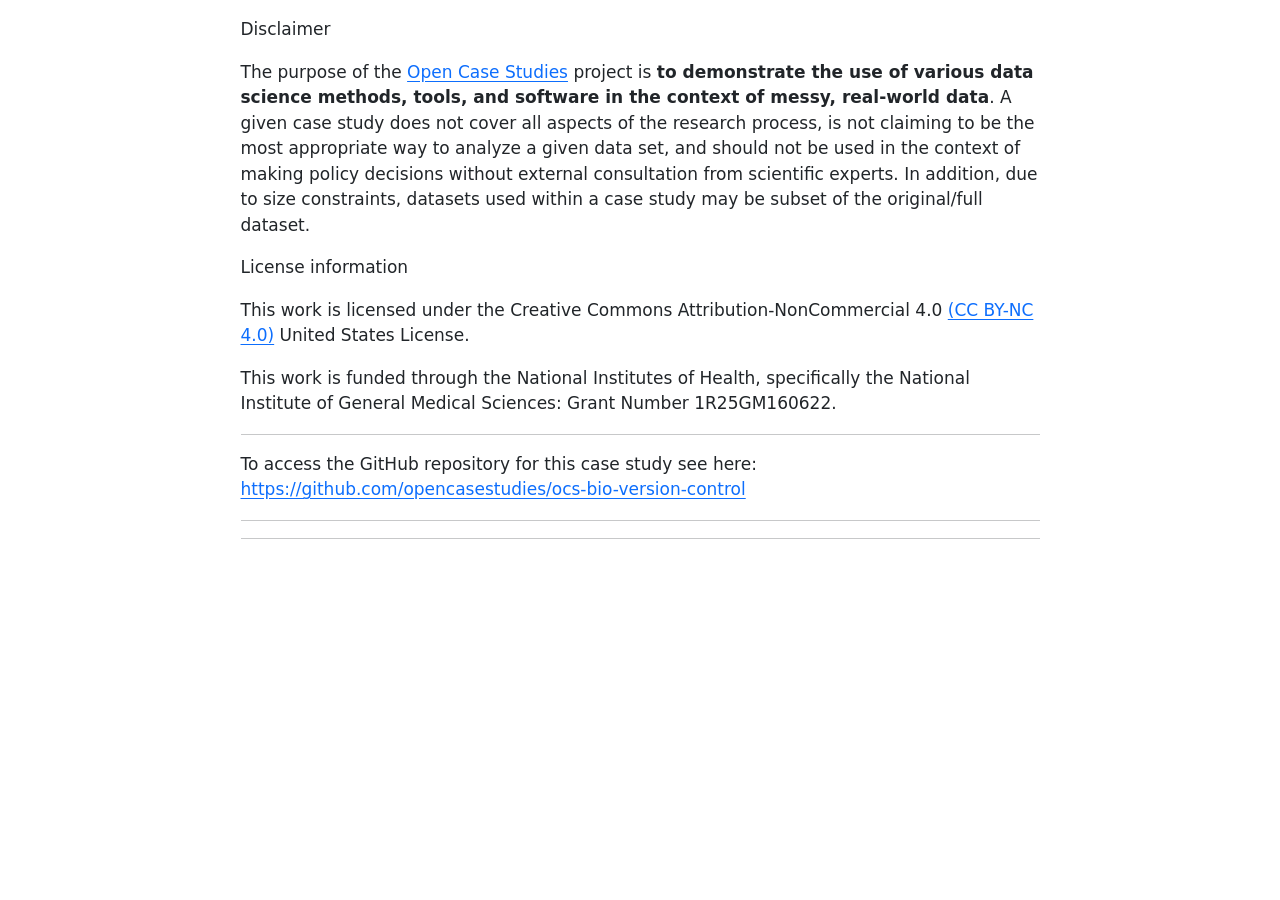
==== _ocs_frontmatter.html @ c3996db2 "make front matter into tabs, add box for funding fix merge conflicts with docs" ====
<!DOCTYPE html>
<html xmlns="http://www.w3.org/1999/xhtml" lang="en" xml:lang="en"><head>

<meta charset="utf-8">
<meta name="generator" content="quarto-1.8.25">

<meta name="viewport" content="width=device-width, initial-scale=1.0, user-scalable=yes">


<title>ocs_frontmatter</title>
<style>
code{white-space: pre-wrap;}
span.smallcaps{font-variant: small-caps;}
div.columns{display: flex; gap: min(4vw, 1.5em);}
div.column{flex: auto; overflow-x: auto;}
div.hanging-indent{margin-left: 1.5em; text-indent: -1.5em;}
ul.task-list{list-style: none;}
ul.task-list li input[type="checkbox"] {
  width: 0.8em;
  margin: 0 0.8em 0.2em -1em; /* quarto-specific, see https://github.com/quarto-dev/quarto-cli/issues/4556 */ 
  vertical-align: middle;
}
</style>


<script src="_ocs_frontmatter_files/libs/clipboard/clipboard.min.js"></script>
<script src="_ocs_frontmatter_files/libs/quarto-html/quarto.js" type="module"></script>
<script src="_ocs_frontmatter_files/libs/quarto-html/tabsets/tabsets.js" type="module"></script>
<script src="_ocs_frontmatter_files/libs/quarto-html/axe/axe-check.js" type="module"></script>
<script src="_ocs_frontmatter_files/libs/quarto-html/popper.min.js"></script>
<script src="_ocs_frontmatter_files/libs/quarto-html/tippy.umd.min.js"></script>
<script src="_ocs_frontmatter_files/libs/quarto-html/anchor.min.js"></script>
<link href="_ocs_frontmatter_files/libs/quarto-html/tippy.css" rel="stylesheet">
<link href="_ocs_frontmatter_files/libs/quarto-html/quarto-syntax-highlighting-7b89279ff1a6dce999919e0e67d4d9ec.css" rel="stylesheet" class="quarto-color-scheme" id="quarto-text-highlighting-styles">
<link href="_ocs_frontmatter_files/libs/quarto-html/quarto-syntax-highlighting-dark-707d8167ce6003fca903bfe2be84ab7f.css" rel="stylesheet" class="quarto-color-scheme quarto-color-alternate" id="quarto-text-highlighting-styles">
<link href="_ocs_frontmatter_files/libs/quarto-html/quarto-syntax-highlighting-7b89279ff1a6dce999919e0e67d4d9ec.css" rel="stylesheet" class="quarto-color-scheme-extra" id="quarto-text-highlighting-styles">
<script src="_ocs_frontmatter_files/libs/bootstrap/bootstrap.min.js"></script>
<link href="_ocs_frontmatter_files/libs/bootstrap/bootstrap-icons.css" rel="stylesheet">
<link href="_ocs_frontmatter_files/libs/bootstrap/bootstrap-ca4e93f97599faff8ec816c3c3de1b11.min.css" rel="stylesheet" append-hash="true" class="quarto-color-scheme" id="quarto-bootstrap" data-mode="light">
<link href="_ocs_frontmatter_files/libs/bootstrap/bootstrap-dark-ca4e93f97599faff8ec816c3c3de1b11.min.css" rel="stylesheet" append-hash="true" class="quarto-color-scheme quarto-color-alternate" id="quarto-bootstrap" data-mode="light">
<link href="_ocs_frontmatter_files/libs/bootstrap/bootstrap-ca4e93f97599faff8ec816c3c3de1b11.min.css" rel="stylesheet" append-hash="true" class="quarto-color-scheme-extra" id="quarto-bootstrap" data-mode="light">


</head>

<body class="fullcontent quarto-light">

<div id="quarto-content" class="page-columns page-rows-contents page-layout-article">

<main class="content" id="quarto-document-content">




<!--
The disclaimer block, license block, and funding info generally will not need updated

Please update the access information (e.g., github link and data access)
as well as any system or server requirements to work with the data
-->
<div class="disclaimer_box">
<div class="disclaimer_box_header">
<p>Disclaimer</p>
</div>
<div class="inner_block">
<p>The purpose of the <a href="https://opencasestudies.github.io" target="_blank">Open Case Studies</a> project is <strong>to demonstrate the use of various data science methods, tools, and software in the context of messy, real-world data</strong>. A given case study does not cover all aspects of the research process, is not claiming to be the most appropriate way to analyze a given data set, and should not be used in the context of making policy decisions without external consultation from scientific experts. In addition, due to size constraints, datasets used within a case study may be subset of the original/full dataset.</p>
</div>
</div>
<div class="license_box">
<div class="license_box_header">
<p>License information</p>
</div>
<div class="inner_block">
<p>This work is licensed under the Creative Commons Attribution-NonCommercial 4.0 <a href="https://creativecommons.org/licenses/by-nc/4.0/deed.en" target="_blank">(CC BY-NC 4.0)</a> United States License.</p>
</div>
</div>
<p>This work is funded through the National Institutes of Health, specifically the National Institute of General Medical Sciences: Grant Number 1R25GM160622.</p>
<hr>
<!--
UPDATE: ACCESS Information (github source and data)
In this space, provide an open access link to the case study source files.
This is necessary for users to get access to case study data, at a minimum.
See the following example from a previous case study (prior to Motivation section): https://www.opencasestudies.org/ocs-bp-co2-emissions/
-->
<p>To access the GitHub repository for this case study see here: <a href="https://github.com/opencasestudies/ocs-bio-version-control">https://github.com/opencasestudies/ocs-bio-version-control</a></p>
<!--
If the data isn't in the main github repository, be sure to describe and link to the open source location of the data and how to access it
-->
<!--
Include bioOCSdata package information once ready/applicable
-->
<hr>
<!--
UPDATE: SYSTEM, SERVER, or MOCK COMPUTING Information:

In this space, provide any necessary system requirements or instructions on how to access a server (if necessary)
or submit a mock computing job within the learnr environment in order to receive pre-processed datasets (if necessary).
In essence this section is useful to provide information to learners on how to work with the data and follow along with this case study.
This section may not be needed for all case studies and can be removed if not
-->
<hr>

</main>
<!-- /main column -->
<script id="quarto-html-after-body" type="application/javascript">
  window.document.addEventListener("DOMContentLoaded", function (event) {
    const icon = "";
    const anchorJS = new window.AnchorJS();
    anchorJS.options = {
      placement: 'right',
      icon: icon
    };
    anchorJS.add('.anchored');
    const isCodeAnnotation = (el) => {
      for (const clz of el.classList) {
        if (clz.startsWith('code-annotation-')) {                     
          return true;
        }
      }
      return false;
    }
    const onCopySuccess = function(e) {
      // button target
      const button = e.trigger;
      // don't keep focus
      button.blur();
      // flash "checked"
      button.classList.add('code-copy-button-checked');
      var currentTitle = button.getAttribute("title");
      button.setAttribute("title", "Copied!");
      let tooltip;
      if (window.bootstrap) {
        button.setAttribute("data-bs-toggle", "tooltip");
        button.setAttribute("data-bs-placement", "left");
        button.setAttribute("data-bs-title", "Copied!");
        tooltip = new bootstrap.Tooltip(button, 
          { trigger: "manual", 
            customClass: "code-copy-button-tooltip",
            offset: [0, -8]});
        tooltip.show();    
      }
      setTimeout(function() {
        if (tooltip) {
          tooltip.hide();
          button.removeAttribute("data-bs-title");
          button.removeAttribute("data-bs-toggle");
          button.removeAttribute("data-bs-placement");
        }
        button.setAttribute("title", currentTitle);
        button.classList.remove('code-copy-button-checked');
      }, 1000);
      // clear code selection
      e.clearSelection();
    }
    const getTextToCopy = function(trigger) {
      const outerScaffold = trigger.parentElement.cloneNode(true);
      const codeEl = outerScaffold.querySelector('code');
      for (const childEl of codeEl.children) {
        if (isCodeAnnotation(childEl)) {
          childEl.remove();
        }
      }
      return codeEl.innerText;
    }
    const clipboard = new window.ClipboardJS('.code-copy-button:not([data-in-quarto-modal])', {
      text: getTextToCopy
    });
    clipboard.on('success', onCopySuccess);
    if (window.document.getElementById('quarto-embedded-source-code-modal')) {
      const clipboardModal = new window.ClipboardJS('.code-copy-button[data-in-quarto-modal]', {
        text: getTextToCopy,
        container: window.document.getElementById('quarto-embedded-source-code-modal')
      });
      clipboardModal.on('success', onCopySuccess);
    }
      var localhostRegex = new RegExp(/^(?:http|https):\/\/localhost\:?[0-9]*\//);
      var mailtoRegex = new RegExp(/^mailto:/);
        var filterRegex = new RegExp('/' + window.location.host + '/');
      var isInternal = (href) => {
          return filterRegex.test(href) || localhostRegex.test(href) || mailtoRegex.test(href);
      }
      // Inspect non-navigation links and adorn them if external
     var links = window.document.querySelectorAll('a[href]:not(.nav-link):not(.navbar-brand):not(.toc-action):not(.sidebar-link):not(.sidebar-item-toggle):not(.pagination-link):not(.no-external):not([aria-hidden]):not(.dropdown-item):not(.quarto-navigation-tool):not(.about-link)');
      for (var i=0; i<links.length; i++) {
        const link = links[i];
        if (!isInternal(link.href)) {
          // undo the damage that might have been done by quarto-nav.js in the case of
          // links that we want to consider external
          if (link.dataset.originalHref !== undefined) {
            link.href = link.dataset.originalHref;
          }
        }
      }
    function tippyHover(el, contentFn, onTriggerFn, onUntriggerFn) {
      const config = {
        allowHTML: true,
        maxWidth: 500,
        delay: 100,
        arrow: false,
        appendTo: function(el) {
            return el.parentElement;
        },
        interactive: true,
        interactiveBorder: 10,
        theme: 'quarto',
        placement: 'bottom-start',
      };
      if (contentFn) {
        config.content = contentFn;
      }
      if (onTriggerFn) {
        config.onTrigger = onTriggerFn;
      }
      if (onUntriggerFn) {
        config.onUntrigger = onUntriggerFn;
      }
      window.tippy(el, config); 
    }
    const noterefs = window.document.querySelectorAll('a[role="doc-noteref"]');
    for (var i=0; i<noterefs.length; i++) {
      const ref = noterefs[i];
      tippyHover(ref, function() {
        // use id or data attribute instead here
        let href = ref.getAttribute('data-footnote-href') || ref.getAttribute('href');
        try { href = new URL(href).hash; } catch {}
        const id = href.replace(/^#\/?/, "");
        const note = window.document.getElementById(id);
        if (note) {
          return note.innerHTML;
        } else {
          return "";
        }
      });
    }
    const xrefs = window.document.querySelectorAll('a.quarto-xref');
    const processXRef = (id, note) => {
      // Strip column container classes
      const stripColumnClz = (el) => {
        el.classList.remove("page-full", "page-columns");
        if (el.children) {
          for (const child of el.children) {
            stripColumnClz(child);
          }
        }
      }
      stripColumnClz(note)
      if (id === null || id.startsWith('sec-')) {
        // Special case sections, only their first couple elements
        const container = document.createElement("div");
        if (note.children && note.children.length > 2) {
          container.appendChild(note.children[0].cloneNode(true));
          for (let i = 1; i < note.children.length; i++) {
            const child = note.children[i];
            if (child.tagName === "P" && child.innerText === "") {
              continue;
            } else {
              container.appendChild(child.cloneNode(true));
              break;
            }
          }
          if (window.Quarto?.typesetMath) {
            window.Quarto.typesetMath(container);
          }
          return container.innerHTML
        } else {
          if (window.Quarto?.typesetMath) {
            window.Quarto.typesetMath(note);
          }
          return note.innerHTML;
        }
      } else {
        // Remove any anchor links if they are present
        const anchorLink = note.querySelector('a.anchorjs-link');
        if (anchorLink) {
          anchorLink.remove();
        }
        if (window.Quarto?.typesetMath) {
          window.Quarto.typesetMath(note);
        }
        if (note.classList.contains("callout")) {
          return note.outerHTML;
        } else {
          return note.innerHTML;
        }
      }
    }
    for (var i=0; i<xrefs.length; i++) {
      const xref = xrefs[i];
      tippyHover(xref, undefined, function(instance) {
        instance.disable();
        let url = xref.getAttribute('href');
        let hash = undefined; 
        if (url.startsWith('#')) {
          hash = url;
        } else {
          try { hash = new URL(url).hash; } catch {}
        }
        if (hash) {
          const id = hash.replace(/^#\/?/, "");
          const note = window.document.getElementById(id);
          if (note !== null) {
            try {
              const html = processXRef(id, note.cloneNode(true));
              instance.setContent(html);
            } finally {
              instance.enable();
              instance.show();
            }
          } else {
            // See if we can fetch this
            fetch(url.split('#')[0])
            .then(res => res.text())
            .then(html => {
              const parser = new DOMParser();
              const htmlDoc = parser.parseFromString(html, "text/html");
              const note = htmlDoc.getElementById(id);
              if (note !== null) {
                const html = processXRef(id, note);
                instance.setContent(html);
              } 
            }).finally(() => {
              instance.enable();
              instance.show();
            });
          }
        } else {
          // See if we can fetch a full url (with no hash to target)
          // This is a special case and we should probably do some content thinning / targeting
          fetch(url)
          .then(res => res.text())
          .then(html => {
            const parser = new DOMParser();
            const htmlDoc = parser.parseFromString(html, "text/html");
            const note = htmlDoc.querySelector('main.content');
            if (note !== null) {
              // This should only happen for chapter cross references
              // (since there is no id in the URL)
              // remove the first header
              if (note.children.length > 0 && note.children[0].tagName === "HEADER") {
                note.children[0].remove();
              }
              const html = processXRef(null, note);
              instance.setContent(html);
            } 
          }).finally(() => {
            instance.enable();
            instance.show();
          });
        }
      }, function(instance) {
      });
    }
        let selectedAnnoteEl;
        const selectorForAnnotation = ( cell, annotation) => {
          let cellAttr = 'data-code-cell="' + cell + '"';
          let lineAttr = 'data-code-annotation="' +  annotation + '"';
          const selector = 'span[' + cellAttr + '][' + lineAttr + ']';
          return selector;
        }
        const selectCodeLines = (annoteEl) => {
          const doc = window.document;
          const targetCell = annoteEl.getAttribute("data-target-cell");
          const targetAnnotation = annoteEl.getAttribute("data-target-annotation");
          const annoteSpan = window.document.querySelector(selectorForAnnotation(targetCell, targetAnnotation));
          const lines = annoteSpan.getAttribute("data-code-lines").split(",");
          const lineIds = lines.map((line) => {
            return targetCell + "-" + line;
          })
          let top = null;
          let height = null;
          let parent = null;
          if (lineIds.length > 0) {
              //compute the position of the single el (top and bottom and make a div)
              const el = window.document.getElementById(lineIds[0]);
              top = el.offsetTop;
              height = el.offsetHeight;
              parent = el.parentElement.parentElement;
            if (lineIds.length > 1) {
              const lastEl = window.document.getElementById(lineIds[lineIds.length - 1]);
              const bottom = lastEl.offsetTop + lastEl.offsetHeight;
              height = bottom - top;
            }
            if (top !== null && height !== null && parent !== null) {
              // cook up a div (if necessary) and position it 
              let div = window.document.getElementById("code-annotation-line-highlight");
              if (div === null) {
                div = window.document.createElement("div");
                div.setAttribute("id", "code-annotation-line-highlight");
                div.style.position = 'absolute';
                parent.appendChild(div);
              }
              div.style.top = top - 2 + "px";
              div.style.height = height + 4 + "px";
              div.style.left = 0;
              let gutterDiv = window.document.getElementById("code-annotation-line-highlight-gutter");
              if (gutterDiv === null) {
                gutterDiv = window.document.createElement("div");
                gutterDiv.setAttribute("id", "code-annotation-line-highlight-gutter");
                gutterDiv.style.position = 'absolute';
                const codeCell = window.document.getElementById(targetCell);
                const gutter = codeCell.querySelector('.code-annotation-gutter');
                gutter.appendChild(gutterDiv);
              }
              gutterDiv.style.top = top - 2 + "px";
              gutterDiv.style.height = height + 4 + "px";
            }
            selectedAnnoteEl = annoteEl;
          }
        };
        const unselectCodeLines = () => {
          const elementsIds = ["code-annotation-line-highlight", "code-annotation-line-highlight-gutter"];
          elementsIds.forEach((elId) => {
            const div = window.document.getElementById(elId);
            if (div) {
              div.remove();
            }
          });
          selectedAnnoteEl = undefined;
        };
          // Handle positioning of the toggle
      window.addEventListener(
        "resize",
        throttle(() => {
          elRect = undefined;
          if (selectedAnnoteEl) {
            selectCodeLines(selectedAnnoteEl);
          }
        }, 10)
      );
      function throttle(fn, ms) {
      let throttle = false;
      let timer;
        return (...args) => {
          if(!throttle) { // first call gets through
              fn.apply(this, args);
              throttle = true;
          } else { // all the others get throttled
              if(timer) clearTimeout(timer); // cancel #2
              timer = setTimeout(() => {
                fn.apply(this, args);
                timer = throttle = false;
              }, ms);
          }
        };
      }
        // Attach click handler to the DT
        const annoteDls = window.document.querySelectorAll('dt[data-target-cell]');
        for (const annoteDlNode of annoteDls) {
          annoteDlNode.addEventListener('click', (event) => {
            const clickedEl = event.target;
            if (clickedEl !== selectedAnnoteEl) {
              unselectCodeLines();
              const activeEl = window.document.querySelector('dt[data-target-cell].code-annotation-active');
              if (activeEl) {
                activeEl.classList.remove('code-annotation-active');
              }
              selectCodeLines(clickedEl);
              clickedEl.classList.add('code-annotation-active');
            } else {
              // Unselect the line
              unselectCodeLines();
              clickedEl.classList.remove('code-annotation-active');
            }
          });
        }
    const findCites = (el) => {
      const parentEl = el.parentElement;
      if (parentEl) {
        const cites = parentEl.dataset.cites;
        if (cites) {
          return {
            el,
            cites: cites.split(' ')
          };
        } else {
          return findCites(el.parentElement)
        }
      } else {
        return undefined;
      }
    };
    var bibliorefs = window.document.querySelectorAll('a[role="doc-biblioref"]');
    for (var i=0; i<bibliorefs.length; i++) {
      const ref = bibliorefs[i];
      const citeInfo = findCites(ref);
      if (citeInfo) {
        tippyHover(citeInfo.el, function() {
          var popup = window.document.createElement('div');
          citeInfo.cites.forEach(function(cite) {
            var citeDiv = window.document.createElement('div');
            citeDiv.classList.add('hanging-indent');
            citeDiv.classList.add('csl-entry');
            var biblioDiv = window.document.getElementById('ref-' + cite);
            if (biblioDiv) {
              citeDiv.innerHTML = biblioDiv.innerHTML;
            }
            popup.appendChild(citeDiv);
          });
          return popup.innerHTML;
        });
      }
    }
  });
  </script>
</div> <!-- /content -->




</body></html>
---- _ocs_frontmatter_files/libs/quarto-html/tippy.css ----
.tippy-box[data-animation=fade][data-state=hidden]{opacity:0}[data-tippy-root]{max-width:calc(100vw - 10px)}.tippy-box{position:relative;background-color:#333;color:#fff;border-radius:4px;font-size:14px;line-height:1.4;white-space:normal;outline:0;transition-property:transform,visibility,opacity}.tippy-box[data-placement^=top]>.tippy-arrow{bottom:0}.tippy-box[data-placement^=top]>.tippy-arrow:before{bottom:-7px;left:0;border-width:8px 8px 0;border-top-color:initial;transform-origin:center top}.tippy-box[data-placement^=bottom]>.tippy-arrow{top:0}.tippy-box[data-placement^=bottom]>.tippy-arrow:before{top:-7px;left:0;border-width:0 8px 8px;border-bottom-color:initial;transform-origin:center bottom}.tippy-box[data-placement^=left]>.tippy-arrow{right:0}.tippy-box[data-placement^=left]>.tippy-arrow:before{border-width:8px 0 8px 8px;border-left-color:initial;right:-7px;transform-origin:center left}.tippy-box[data-placement^=right]>.tippy-arrow{left:0}.tippy-box[data-placement^=right]>.tippy-arrow:before{left:-7px;border-width:8px 8px 8px 0;border-right-color:initial;transform-origin:center right}.tippy-box[data-inertia][data-state=visible]{transition-timing-function:cubic-bezier(.54,1.5,.38,1.11)}.tippy-arrow{width:16px;height:16px;color:#333}.tippy-arrow:before{content:"";position:absolute;border-color:transparent;border-style:solid}.tippy-content{position:relative;padding:5px 9px;z-index:1}
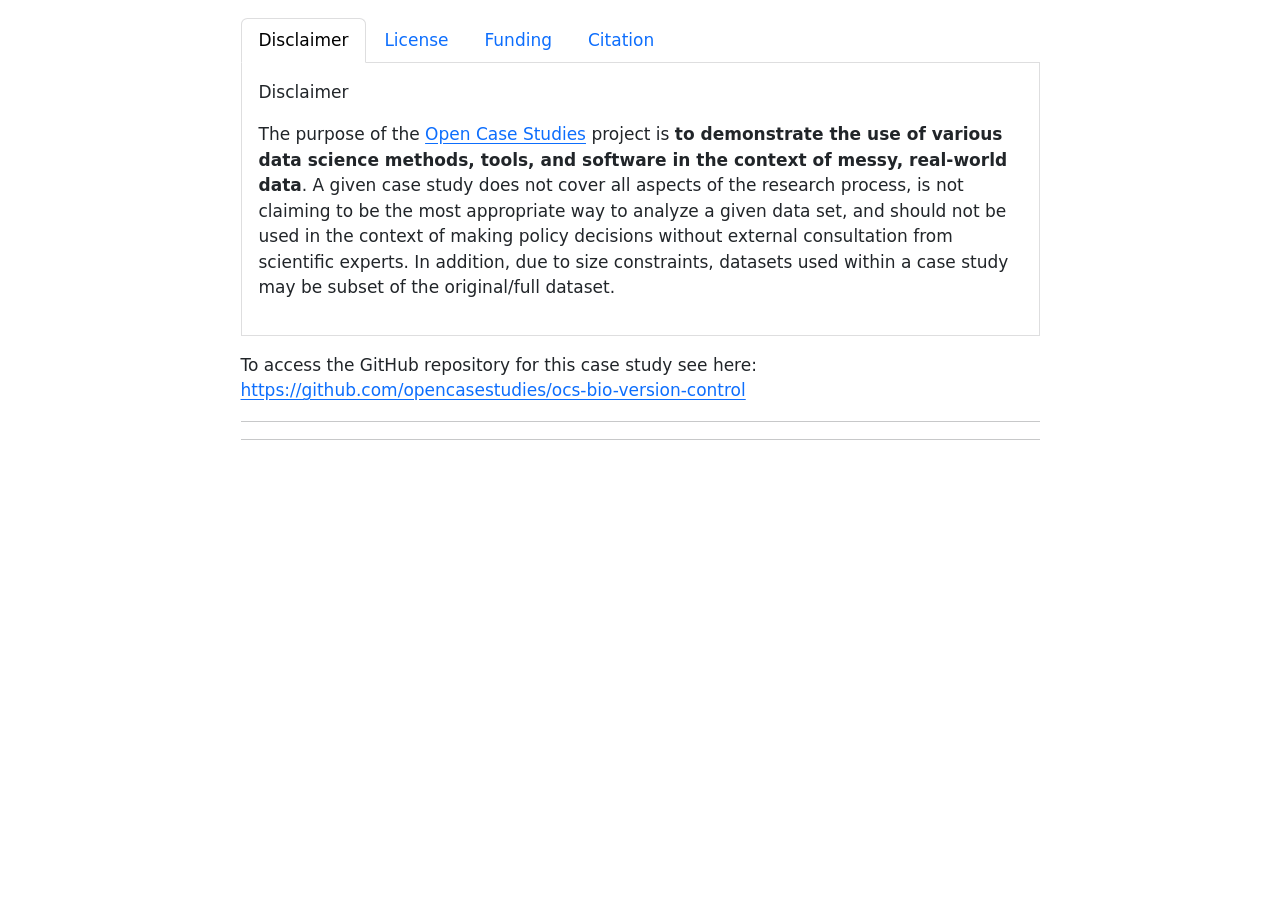
==== commit c3462247: "render course fix merge conflicts" ====
--- a/_ocs_frontmatter.html
+++ b/_ocs_frontmatter.html
@@ -58,6 +58,10 @@
 Please update the access information (e.g., github link and data access)
 as well as any system or server requirements to work with the data
 -->
+<div class="tabset-margin-container"></div><div class="panel-tabset">
+<ul class="nav nav-tabs" role="tablist"><li class="nav-item" role="presentation"><a class="nav-link active" id="tabset-1-1-tab" data-bs-toggle="tab" data-bs-target="#tabset-1-1" role="tab" aria-controls="tabset-1-1" aria-selected="true" href="">Disclaimer</a></li><li class="nav-item" role="presentation"><a class="nav-link" id="tabset-1-2-tab" data-bs-toggle="tab" data-bs-target="#tabset-1-2" role="tab" aria-controls="tabset-1-2" aria-selected="false" href="">License</a></li><li class="nav-item" role="presentation"><a class="nav-link" id="tabset-1-3-tab" data-bs-toggle="tab" data-bs-target="#tabset-1-3" role="tab" aria-controls="tabset-1-3" aria-selected="false" href="">Funding</a></li><li class="nav-item" role="presentation"><a class="nav-link" id="tabset-1-4-tab" data-bs-toggle="tab" data-bs-target="#tabset-1-4" role="tab" aria-controls="tabset-1-4" aria-selected="false" href="">Citation</a></li></ul>
+<div class="tab-content">
+<div id="tabset-1-1" class="tab-pane active" role="tabpanel" aria-labelledby="tabset-1-1-tab">
 <div class="disclaimer_box">
 <div class="disclaimer_box_header">
 <p>Disclaimer</p>
@@ -66,6 +70,8 @@
 <p>The purpose of the <a href="https://opencasestudies.github.io" target="_blank">Open Case Studies</a> project is <strong>to demonstrate the use of various data science methods, tools, and software in the context of messy, real-world data</strong>. A given case study does not cover all aspects of the research process, is not claiming to be the most appropriate way to analyze a given data set, and should not be used in the context of making policy decisions without external consultation from scientific experts. In addition, due to size constraints, datasets used within a case study may be subset of the original/full dataset.</p>
 </div>
 </div>
+</div>
+<div id="tabset-1-2" class="tab-pane" role="tabpanel" aria-labelledby="tabset-1-2-tab">
 <div class="license_box">
 <div class="license_box_header">
 <p>License information</p>
@@ -74,8 +80,32 @@
 <p>This work is licensed under the Creative Commons Attribution-NonCommercial 4.0 <a href="https://creativecommons.org/licenses/by-nc/4.0/deed.en" target="_blank">(CC BY-NC 4.0)</a> United States License.</p>
 </div>
 </div>
+</div>
+<div id="tabset-1-3" class="tab-pane" role="tabpanel" aria-labelledby="tabset-1-3-tab">
+<div class="funding_box">
+<div class="funding_box_header">
+<p>Funding information</p>
+</div>
+<div class="inner_block">
 <p>This work is funded through the National Institutes of Health, specifically the National Institute of General Medical Sciences: Grant Number 1R25GM160622.</p>
-<hr>
+</div>
+</div>
+</div>
+<div id="tabset-1-4" class="tab-pane" role="tabpanel" aria-labelledby="tabset-1-4-tab">
+<!--
+The reference block (specifically the inner_block) should be updated to reflect how this case study should be cited
+-->
+<div class="reference_box">
+<div class="reference_box_header">
+<p>To cite this case study, please use:</p>
+</div>
+<div class="inner_block">
+<p>Teichman, Sarah and Wright, Carrie. (2026). <a href="https://github.com/opencasestudies/ocs-bio-version-control/">https://github.com/opencasestudies/ocs-bio-version-control/</a>. Making version-controlled reproducible analyses (Version v1.0.0).</p>
+</div>
+</div>
+</div>
+</div>
+</div>
 <!--
 UPDATE: ACCESS Information (github source and data)
 In this space, provide an open access link to the case study source files.
